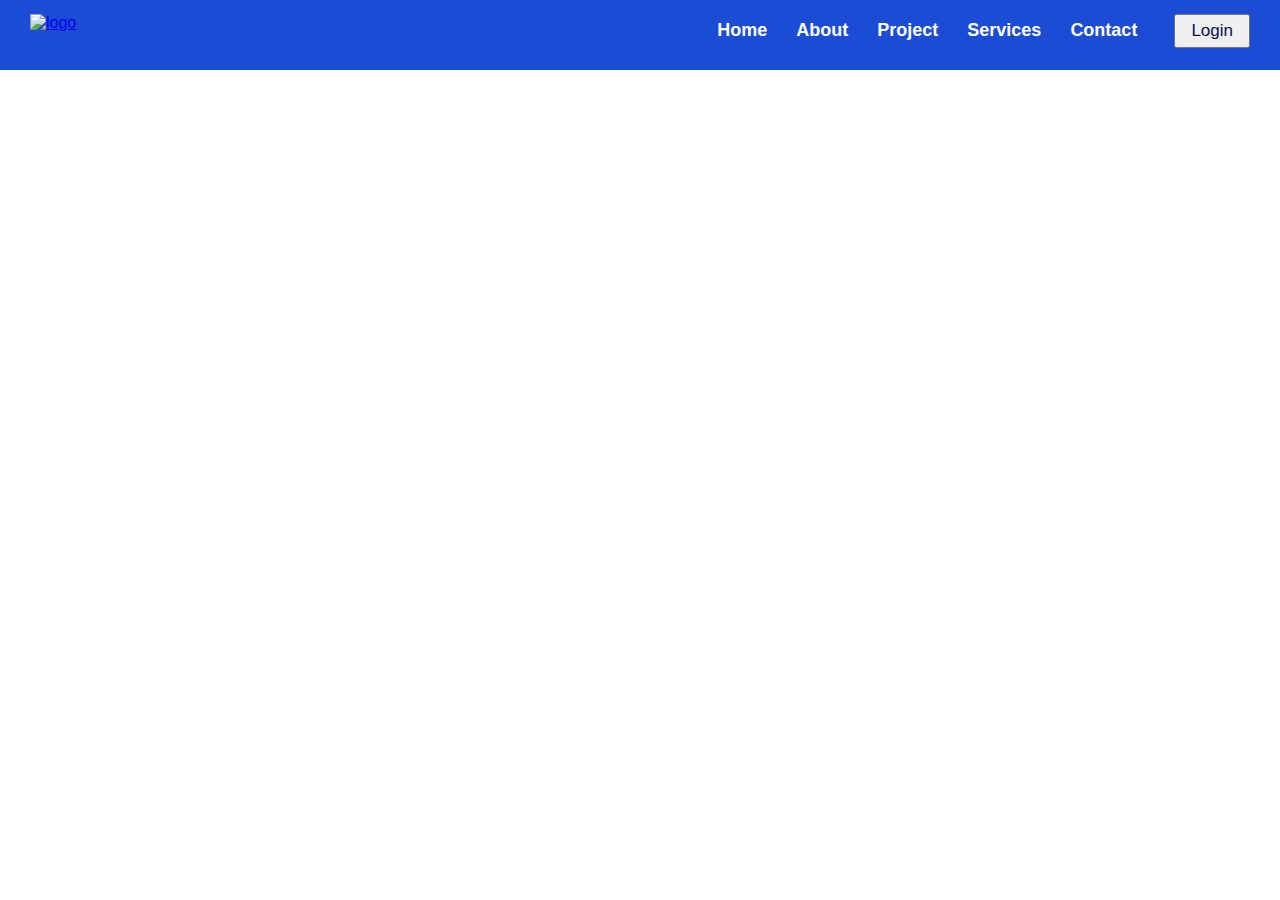
==== OnlineBankingFrontend/index.html @ 96c4182f "Startup Frontend" ====
<!DOCTYPE html>
<html lang="en">

<head>
    <meta charset="UTF-8">
    <meta http-equiv="X-UA-Compatible" content="IE=edge">
    <meta name="viewport" content="width=device-width, initial-scale=1.0">
    <link rel="stylesheet" href="style.css">
    <title>Document</title>
</head>

<body>
    <div class="navbar">
        <!-- Navbar logo -->
        <div class="nav-header">
            <div class="nav-logo">
                <a href="#">
                    <img src="logo.png" width="100px" alt="logo">
                </a>
            </div>
        </div>
        <!-- responsive navbar toggle button -->
        <input type="checkbox" id="nav-check">
        <div class="nav-btn">
            <label for="nav-check">
<span></span>
<span></span>
<span></span>
</label>
        </div>

        <!-- Navbar items -->
        <div class="nav-links">
            <a href="#">Home</a>
            <a href="#">About</a>
            <a href="#">Project</a>
            <a href="#">Services</a>
            <a href="#">Contact</a>
            <button class="loginBtn">Login</button>
        </div>
    </div>
</body>

</html>
---- OnlineBankingFrontend/style.css ----
* {
    margin: 0;
    padding: 0;
    box-sizing: border-box;
}

body {
    font-family: -apple-system, BlinkMacSystemFont, 'Segoe UI', Roboto, Oxygen, Ubuntu, Cantarell, 'Open Sans', 'Helvetica Neue', sans-serif;
    background-image: url(background-img.jpg);
    background-size: cover;
    background-attachment: fixed;
}

.navbar {
    height: 70px;
    width: 100%;
    padding: 14px 30px;
    background-color: #1b4cd3;
    position: relative;
}

.navbar .nav-header {
    display: inline;
}

.navbar .nav-header .nav-logo {
    display: inline-block;
    margin-top: -7px;
}

.navbar .nav-links {
    display: inline;
    float: right;
    font-size: 18px;
}

.navbar .nav-links .loginBtn {
    display: inline-block;
    padding: 5px 15px;
    margin-left: 20px;
    font-size: 17px;
    color: rgb(9, 14, 90);
}

.navbar .nav-links a {
    padding: 10px 12px;
    text-decoration: none;
    font-weight: 550;
    color: white;
}


/* Hover effects */

.navbar .nav-links a:hover {
    background-color: rgba(0, 0, 0, 0.3);
}


/* responsive navbar toggle button */

.navbar #nav-check,
.navbar .nav-btn {
    display: none;
}

@media (max-width:700px) {
    .navbar .nav-btn {
        display: inline-block;
        position: absolute;
        top: 0px;
        right: 0px;
    }
    .navbar .nav-btn label {
        display: inline-block;
        width: 80px;
        height: 70px;
        padding: 25px;
    }
    .navbar .nav-btn label span {
        display: block;
        height: 10px;
        width: 25px;
        border-top: 3px solid #eee;
    }
    .navbar .nav-btn label:hover,
    .navbar #nav-check:checked~.nav-btn label {
        background-color: rgb(9, 14, 90);
    }
    .navbar .nav-links {
        position: absolute;
        display: block;
        text-align: center;
        width: 50%;
        background-color: rgb(9, 14, 90);
        transition: all 0.3s ease-in;
        overflow-y: hidden;
        top: 70px;
        right: 0px;
    }
    .navbar .nav-links a {
        display: block;
    }
    /* when nav toggle button not checked */
    .navbar #nav-check:not(:checked)~.nav-links {
        height: 0px;
    }
    /* when nav toggle button is checked */
    .navbar #nav-check:checked~.nav-links {
        height: calc(100vh - 70px);
        overflow-y: auto;
    }
    .navbar .nav-links .loginBtn {
        padding: 10px 40px;
        margin: 20px;
        font-size: 18px;
        font-weight: bold;
        color: rgb(9, 14, 90);
    }
}
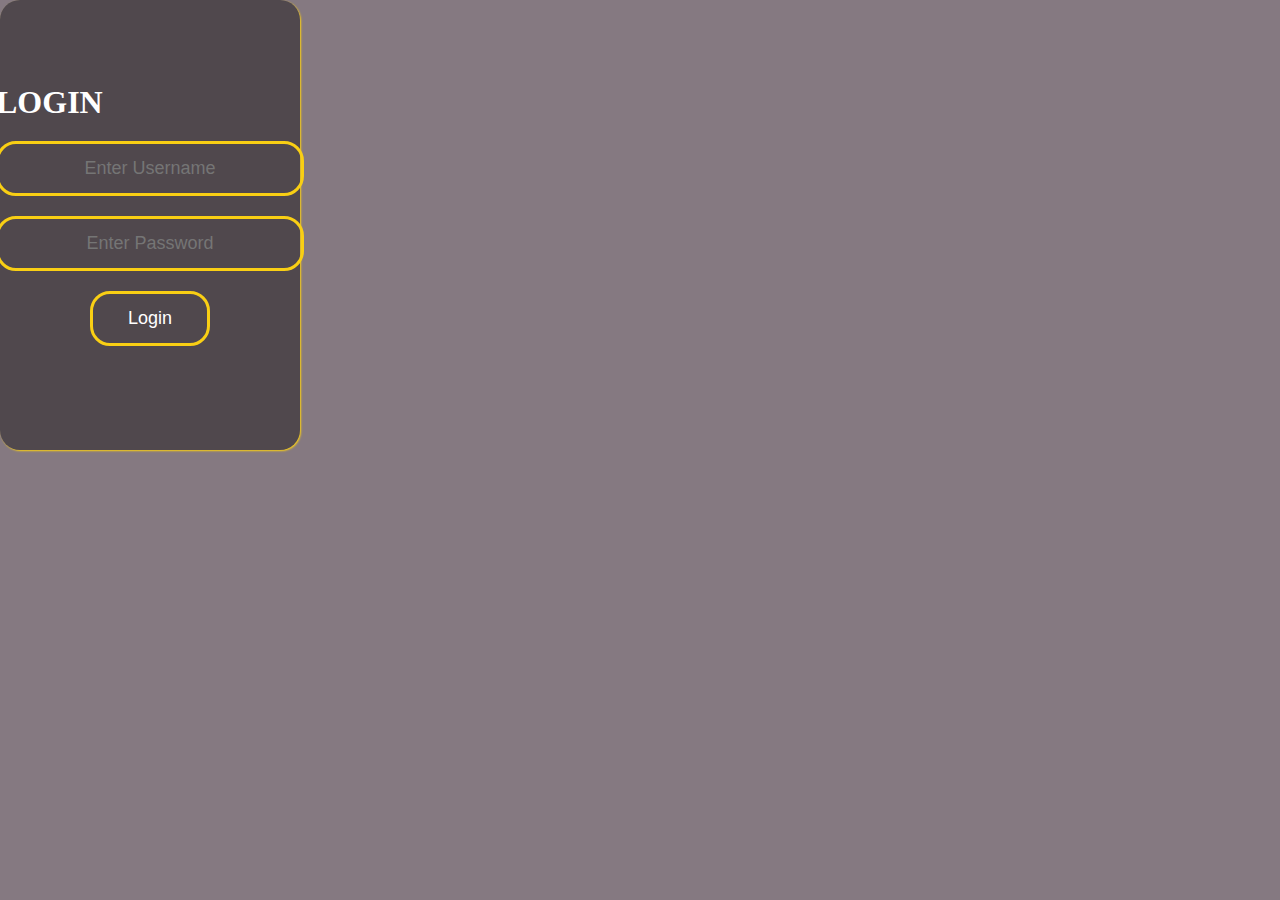
==== commit 30ccc8a9: "Add files via upload" ====
--- a/OnlineBankingFrontend/index.html
+++ b/OnlineBankingFrontend/index.html
@@ -1,44 +1,42 @@
-<!DOCTYPE html>
-<html lang="en">
-
-<head>
-    <meta charset="UTF-8">
-    <meta http-equiv="X-UA-Compatible" content="IE=edge">
-    <meta name="viewport" content="width=device-width, initial-scale=1.0">
-    <link rel="stylesheet" href="style.css">
-    <title>Document</title>
-</head>
-
-<body>
-    <div class="navbar">
-        <!-- Navbar logo -->
-        <div class="nav-header">
-            <div class="nav-logo">
-                <a href="#">
-                    <img src="logo.png" width="100px" alt="logo">
-                </a>
-            </div>
-        </div>
-        <!-- responsive navbar toggle button -->
-        <input type="checkbox" id="nav-check">
-        <div class="nav-btn">
-            <label for="nav-check">
-<span></span>
-<span></span>
-<span></span>
-</label>
-        </div>
-
-        <!-- Navbar items -->
-        <div class="nav-links">
-            <a href="#">Home</a>
-            <a href="#">About</a>
-            <a href="#">Project</a>
-            <a href="#">Services</a>
-            <a href="#">Contact</a>
-            <button class="loginBtn">Login</button>
-        </div>
-    </div>
-</body>
-
+<!DOCTYPE html>
+<html lang="en">
+<head>
+    <meta charset="UTF-8">
+    <meta http-equiv="X-UA-Compatible" content="IE=edge">
+    <meta name="viewport" content="width=device-width, initial-scale=1.0">
+    <title>Login Form</title>
+    <link rel="stylesheet" href="css.css">
+  <!--  <link rel="stylesheet" href="https://cdnjs.cloudflare.com/ajax/libs/font-awesome/6.0.0-beta3/css/all.min.css"
+        integrity="sha512-Fo3rlrZj/k7ujTnHg4CGR2D7kSs0v4LLanw2qksYuRlEzO+tcaEPQogQ0KaoGN26/zrn20ImR1DfuLWnOo7aBa=="
+        crossorigin="anonymous" referrerpolicy="no-rederrer"/> -->
+</head>
+<body>
+    <div class="wrapper">
+        <form action="">
+            <h1>Login</h1>
+            <!--User input-->
+            <div class="username"></div>
+            <input type = "text" placeholder="Enter Username"
+            id="username">
+            <i class="far fa-envelope"></i>
+             <!--Password Input-->
+    <div class="password">
+        <input type="text" placeholder="Enter Password" 
+        id="password">
+          <!--Button-->
+          <div>
+    <button id="btn" type="submit" onclick="validate()">Login</button>
+</div>
+
+    </div>
+        </form>
+        
+    </div>
+
+   
+
+  
+  
+   <script src = "app.js"></script> 
+</body>
 </html>--- a/OnlineBankingFrontend/css.css
+++ b/OnlineBankingFrontend/css.css
@@ -0,0 +1,196 @@
+@import url('https://fonts.googleapis.com/css2?family=Radio+Canada:wght@500&family=Wallpoet&display=swap');
+
+*{
+    margin:0;
+    padding:0;
+    box-sizing: border-box;
+    
+}
+
+body{
+    background-color: rgb(133, 121, 129);
+}
+
+.wrapper h1{
+    color: white;
+    text-transform: uppercase;
+    font-weight: 700;
+    align-self: center;
+
+}
+
+
+
+.wrapper{
+
+    border-radius: 20px;
+    width: 300px;
+    padding: 30px;
+    /*border: 2px solid orangered; */
+    background-color: rgba(0,0,0,0.4);
+    box-shadow: 1px 1px 2px rgb(249, 207, 20);
+    display: flex;
+    height:50vh;
+    align-items: center;
+    justify-content: center;
+} 
+
+#btn {
+    border: 0;
+    background:none;
+    display: block;
+    margin: 20px auto;
+    text-align: center;
+    border: 3px solid  rgb(249, 207, 20);
+    padding: 14px 35px;
+    font-size: 18px;
+    color: rgb(256,256,256);
+    border-radius: 20px; 
+    cursor: pointer;
+}
+
+#btn:hover{
+    background-color: #ffc400ca;
+}
+
+#username {
+    border: 0;
+    background:none;
+    display: block;
+    margin: 20px auto;
+    text-align: center;
+    border: 3px solid  rgb(249, 207, 20);
+    padding: 14px 35px;
+    font-size: 18px;
+    color: rgb(256,256,256);
+    border-radius: 20px; 
+    cursor: pointer;
+}
+
+#password{
+    border: 0;
+    background:none;
+    display: block;
+    margin: 20px auto;
+    text-align: center;
+    border: 3px solid  rgb(249, 207, 20);
+    padding: 14px 35px;
+    font-size: 18px;
+    color: rgb(256,256,256);
+    border-radius: 20px; 
+    cursor: pointer;
+}
+
+
+
+
+
+
+
+
+
+
+
+
+
+
+
+
+
+
+
+
+
+
+/*
+
+.input[type="username"]
+.input[type="password"] {
+    font-size:20px;
+    border:0;
+    background: none;
+    display: block;
+    margin: 20px auto;
+    text-align: center;
+    border: 3px solid blue;
+    padding: 14px 10px;
+    width:220px;
+    outline: none;
+    color:white;
+    border-radius: 24px;
+
+}
+.box{
+    
+
+    border-radius: 20px;
+    width:300px;
+    padding: 30px;
+     border: 2px solid orange; 
+    background-color: rgba(0,0,0,0.4);
+    box-shadow: 1px 1px 2px #ffc400ef;
+    display:flex;
+    flex-direction: column;
+
+    border:2px solid orangered;
+    display: flex;
+    height: 50vh;
+    align-items: center;
+    justify-content: center;
+}
+
+
+
+
+body{
+
+    font-family: "https://fonts.googleapis.com/css2?family=Radio+Canada:wght@500&family=Wallpoet&display=swap",
+    sans-serif;
+    background: grey;
+    background-size: cover;
+    background-position: center;
+}
+
+.box{
+    border-radius: 20px;
+    width:300px;
+    padding: 30px;
+     border: 2px solid orange; 
+    background-color: rgba(0,0,0,0.4);
+    box-shadow: 1px 1px 2px #ffc400ef;
+    display:flex;
+    flex-direction: column;
+}
+
+.h1{
+    color: #fff;
+    text-transform:uppercase;
+    font-weight: 700;
+    align-self: center ;
+}
+
+.box input[type="text"],
+.box input[type="password"]{
+    font-size: 20px;
+    border: 0;
+    background: none;
+    display: block;
+    margin:20px auto;
+    text-align: center;
+    border:3px solid #0367fd;
+    padding:14px 10px;
+    width: 220px;
+    outline:none;
+    color:#fff;
+    border-radius: 24px;
+    transition: all .2s ease-in;
+
+} 
+
+.wrapper{
+    border:2px solid orangered;
+    display: flex;
+    height: 50vh;
+    align-items: center;
+    justify-content: center;
+} 
